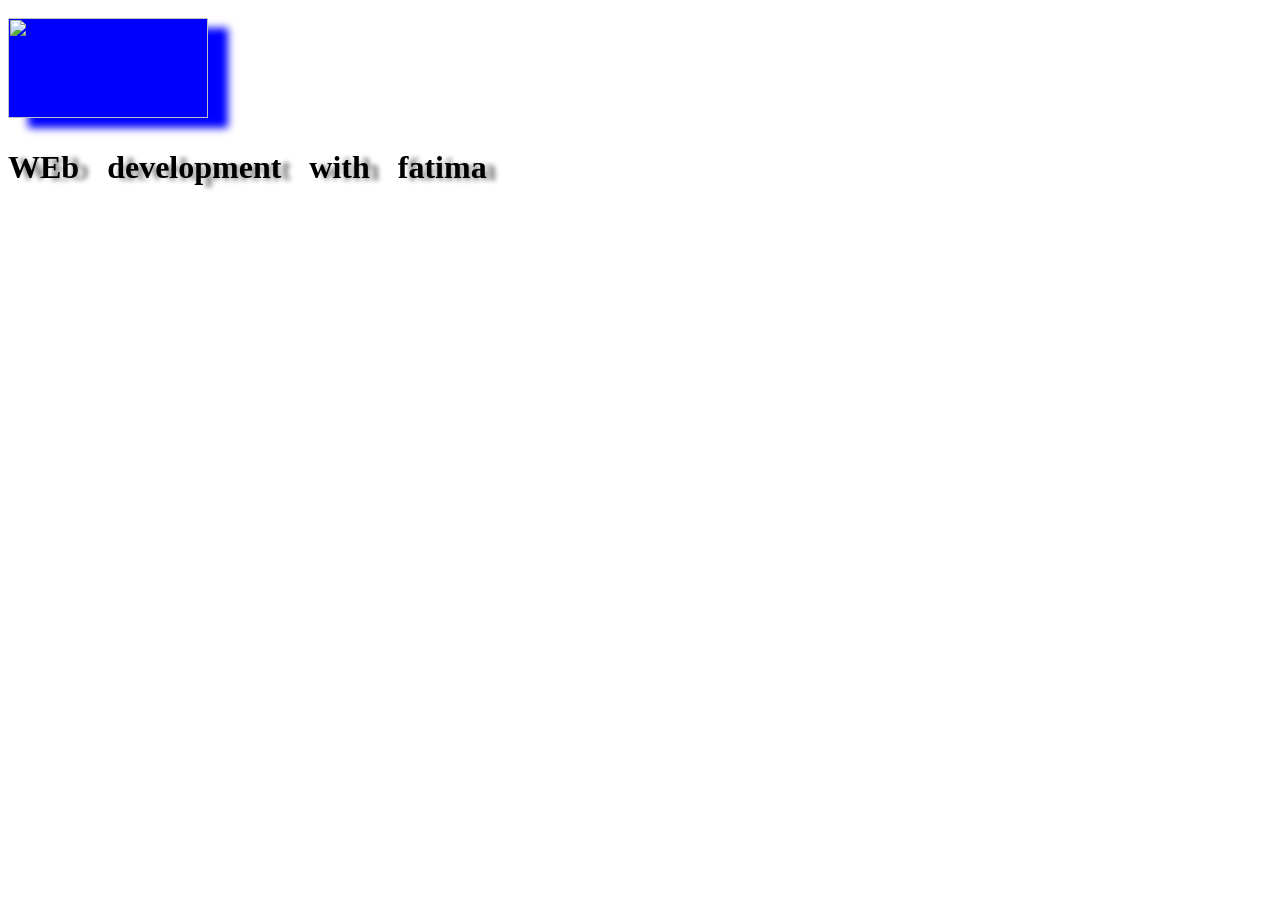
==== index2.html @ 727e6886 "added task6" ====
<!DOCTYPE html>
<html lang="en">
<head>
  <style>
    h1{
      text-shadow: 10px 2px 5px gray; 
      /* letter-spacing: 10px;  */
      word-spacing: 20px; 
  
    }
    img{
      width: 200px;
      height: 100px;
      margin: 10px auto;
      background-color: blue;
      box-shadow: 20px 10px 8px blue; 
  
    }
  </style>
  <meta charset="UTF-8">
  <meta name="viewport" content="width=device-width, initial-scale=1.0">
  <title>Document</title>
</head>
<body>
  <img src="./images/image.png"/>
  <h1>WEb development with fatima </h1>
  
</body>
</html>
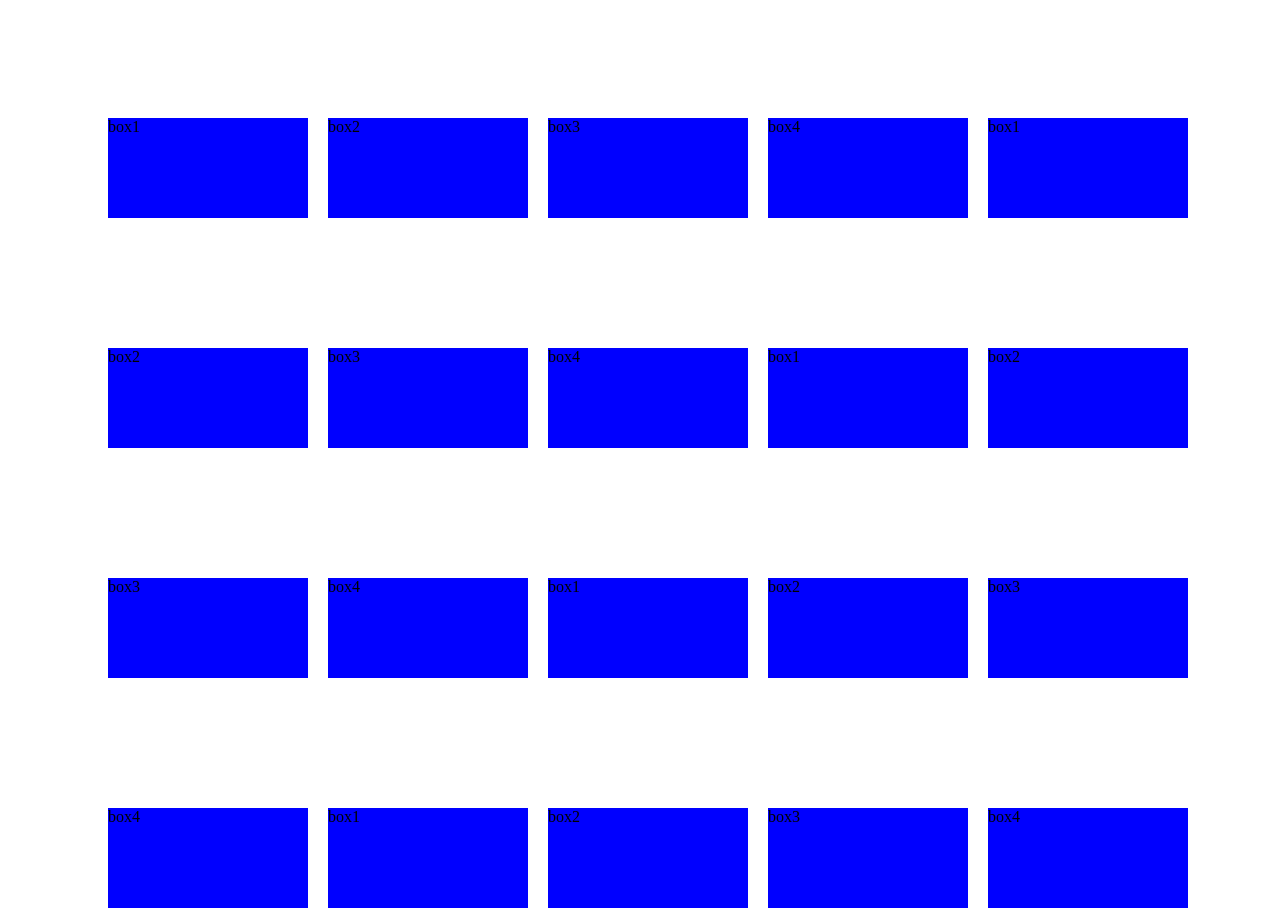
==== commit f87d68e3: "i am adding task 6" ====
--- a/index2.html
+++ b/index2.html
@@ -1,29 +1,56 @@
 <!DOCTYPE html>
 <html lang="en">
 <head>
-  <style>
-    h1{
-      text-shadow: 10px 2px 5px gray; 
-      /* letter-spacing: 10px;  */
-      word-spacing: 20px; 
-  
-    }
-    img{
-      width: 200px;
-      height: 100px;
-      margin: 10px auto;
-      background-color: blue;
-      box-shadow: 20px 10px 8px blue; 
-  
-    }
-  </style>
-  <meta charset="UTF-8">
-  <meta name="viewport" content="width=device-width, initial-scale=1.0">
-  <title>Document</title>
+    <style>
+        #parent{
+            flex-wrap: wrap;
+            height: 100vh;
+            width: 100vw;
+            display: flex;
+            flex-direction: row;
+            align-items: flex-end;
+           
+            justify-content: center; 
+            gap: 20px;
+            
+        }
+        .box{
+           
+            height: 100px;
+            width: 200px;
+            background-color: blue;
+        }
+    </style>
+    <meta charset="UTF-8">
+    <meta name="viewport" content="width=device-width, initial-scale=1.0">
+    <title>Document</title>
 </head>
 <body>
-  <img src="./images/image.png"/>
-  <h1>WEb development with fatima </h1>
-  
+    <div id="parent">
+
+    <div class="box">box1</div>
+    <div class="box">box2</div>
+    <div class="box">box3</div>
+    <div class="box">box4</div>
+     <div class="box">box1</div>
+    <div class="box">box2</div>
+    <div class="box">box3</div>
+    <div class="box">box4</div>
+     <div class="box">box1</div>
+    <div class="box">box2</div>
+    <div class="box">box3</div>
+    <div class="box">box4</div>
+     <div class="box">box1</div>
+    <div class="box">box2</div>
+    <div class="box">box3</div>
+    <div class="box">box4</div>
+     <div class="box">box1</div>
+    <div class="box">box2</div>
+    <div class="box">box3</div>
+    <div class="box">box4</div>
+
+    </div>
+
+    
 </body>
 </html>
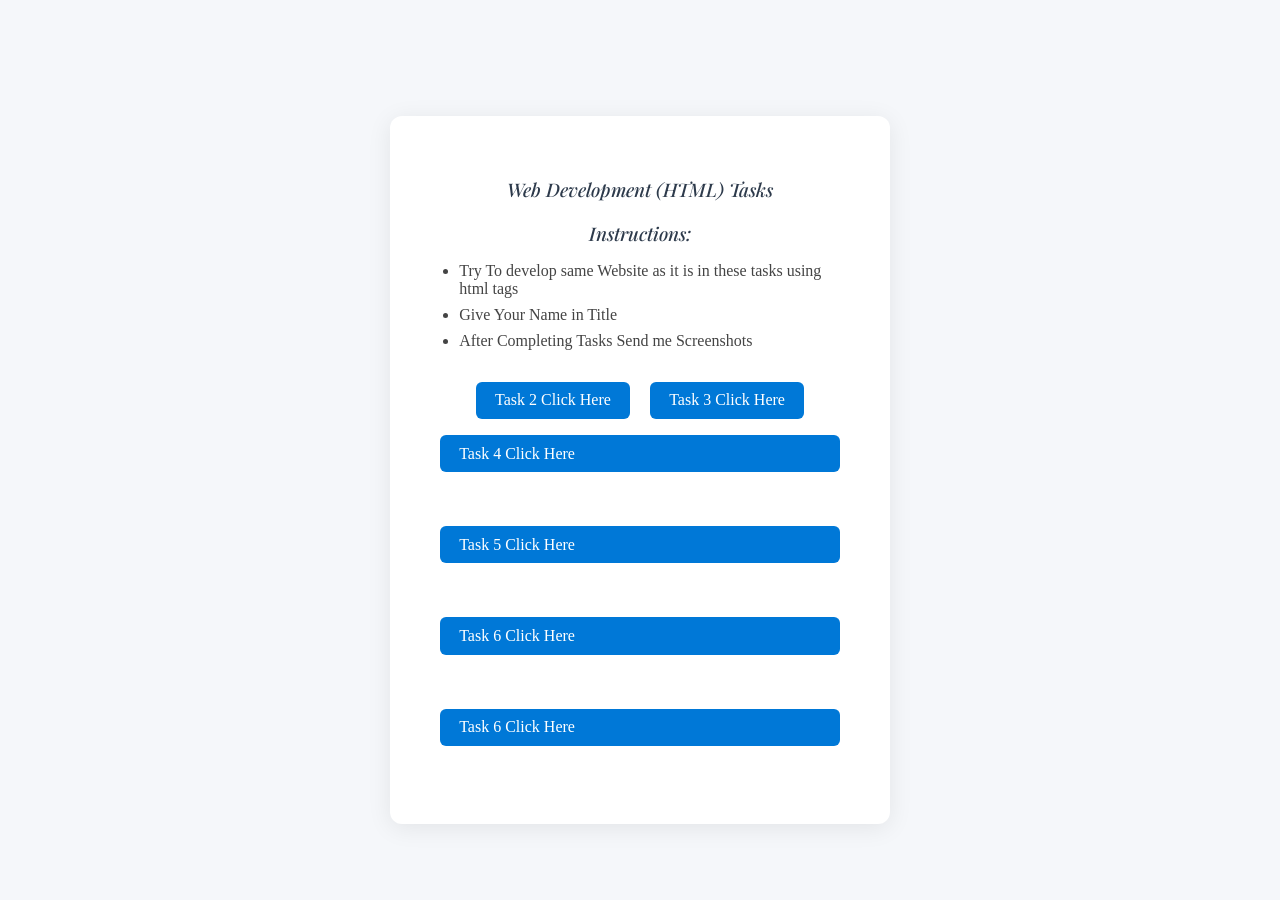
==== commit a06026f5: "task 7" ====
--- a/index2.html
+++ b/index2.html
@@ -1,56 +1,97 @@
 <!DOCTYPE html>
 <html lang="en">
 <head>
-    <style>
-        #parent{
-            flex-wrap: wrap;
-            height: 100vh;
-            width: 100vw;
-            display: flex;
-            flex-direction: row;
-            align-items: flex-end;
-           
-            justify-content: center; 
-            gap: 20px;
-            
-        }
-        .box{
-           
-            height: 100px;
-            width: 200px;
-            background-color: blue;
-        }
-    </style>
-    <meta charset="UTF-8">
-    <meta name="viewport" content="width=device-width, initial-scale=1.0">
-    <title>Document</title>
+  <meta charset="UTF-8">
+  <link rel="preconnect" href="https://fonts.googleapis.com">
+<link rel="preconnect" href="https://fonts.gstatic.com" crossorigin>
+<link href="https://fonts.googleapis.com/css2?family=Playfair+Display:ital,wght@0,400..900;1,400..900&display=swap" rel="stylesheet">
+  <meta name="viewport" content="width=device-width, initial-scale=1.0">
+  <title>Your Name-Task No</title>
+  <style>
+
+    body {
+      background: #f5f7fa;
+      font-family:"Playfair",serif;
+      margin: 0;
+      padding: 0;
+      min-height: 100vh;
+      display: flex;
+      flex-direction: column;
+      align-items: center;
+      justify-content: center;
+    }
+    .container {
+      background: #fff;
+      padding: 2rem 2.5rem;
+      border-radius: 12px;
+      box-shadow: 0 4px 24px rgba(0,0,0,0.08);
+      max-width: 400px;
+      width: 100%;
+      margin-top: 40px;
+    }
+    .box { 
+  border: 10px solid transparent; 
+  border-image: url(images/image.png) 10 stretch; 
+}
+    h3 {
+        font-family: "Playfair Display", serif;
+  font-optical-sizing: auto;
+  font-weight: 500;
+  font-style: italic;
+   
+
+      color: #2d3a4b;
+      margin-bottom: 1rem;
+      text-align: center;
+    }
+    ul {
+      color: #444;
+      margin-bottom: 1.5rem;
+      padding-left: 1.2rem;
+    }
+    li {
+      margin-bottom: 0.5rem;
+    }
+    a {
+      display: inline-block;
+      margin: 0.5rem 0;
+      padding: 0.6rem 1.2rem;
+      background: #0078d7;
+      color: #fff;
+      border-radius: 6px;
+      text-decoration: none;
+      font-weight: 500;
+      transition: background 0.2s;
+    }
+    a:hover {
+      background: #005fa3;
+    }
+  </style>
 </head>
 <body>
-    <div id="parent">
+  <div class="container box">
+    <h3>Web Development (HTML) Tasks</h3>
+    <h3>Instructions:</h3>
+    <ul>
+      <li>Try To develop same Website as it is in these tasks using html tags</li>
+      <li>Give Your Name in Title</li>
+      <li>After Completing Tasks Send me Screenshots</li>
+    </ul>
+    <div style="display: flex; gap: 10px; justify-content: center;">
+    
+    <a href="task2.html">Task 2 Click Here</a><br>
+    <a href="task3.html">Task 3 Click Here</a>
+  </div>
+     <div style="display: flex; flex-direction: column; gap: 10px; justify-content: center;">
+    
+    <a href="task4.html">Task 4 Click Here</a><br>
+        <a href="task5.html">Task 5 Click Here</a><br>
+                <a href="task6.html">Task 6 Click Here</a><br>
+                <a href="task7.html">Task 6 Click Here</a><br>
 
-    <div class="box">box1</div>
-    <div class="box">box2</div>
-    <div class="box">box3</div>
-    <div class="box">box4</div>
-     <div class="box">box1</div>
-    <div class="box">box2</div>
-    <div class="box">box3</div>
-    <div class="box">box4</div>
-     <div class="box">box1</div>
-    <div class="box">box2</div>
-    <div class="box">box3</div>
-    <div class="box">box4</div>
-     <div class="box">box1</div>
-    <div class="box">box2</div>
-    <div class="box">box3</div>
-    <div class="box">box4</div>
-     <div class="box">box1</div>
-    <div class="box">box2</div>
-    <div class="box">box3</div>
-    <div class="box">box4</div>
 
-    </div>
 
-    
+    <!-- <a href="task3.html">Task 3 Click on This</a> -->
+  </div>
 </body>
 </html>
